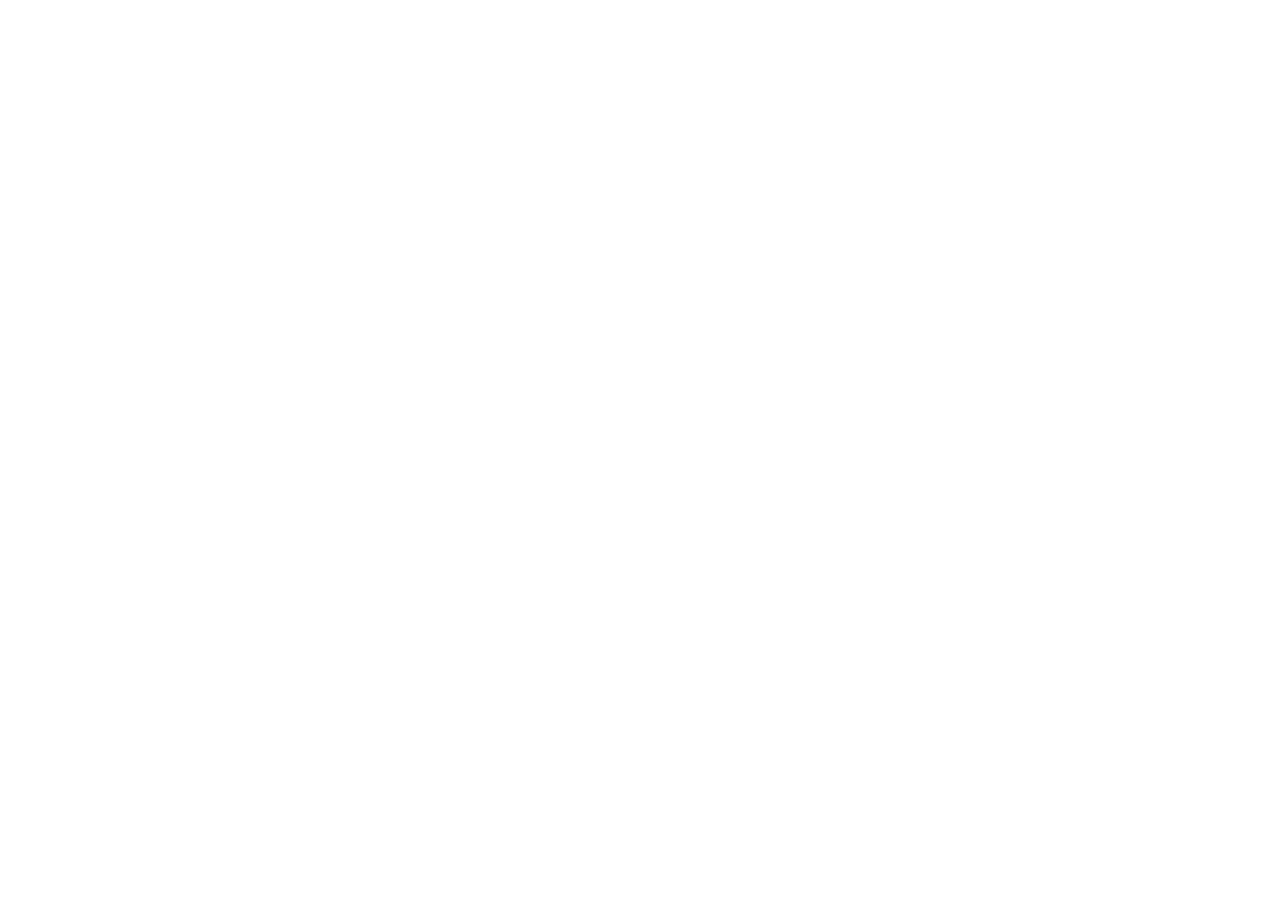
==== index.html @ 75b46d01 "First project package" ====
<html>
<head>
    <meta charset="utf-8">
    <meta http-equiv="X-UA-Compatible" content="IE=edge,chrome=1">
    <title>Drawing with Canvas</title>
    <meta name="viewport" content="width=device-width, initial-scale=1, maximum-scale=1">
    <link rel="stylesheet" type="text/css" href="css/style.css">
</head>
<body>
    <div class="wrapper">
        <canvas id="canvas"></canvas>
    </div>
    <script src="js/app.js"></script>
</body>
</html>
---- css/style.css ----
* {
    margin: 0;
    padding: 0;
    outline: none;
}
body {
    font-family: Verdana, Arial, serif;
    font-size: 12px;
}
.wrapper {
    max-width: 960px;
    min-width: 290px;
    width: 87.5%;
    margin: 0 auto;
}
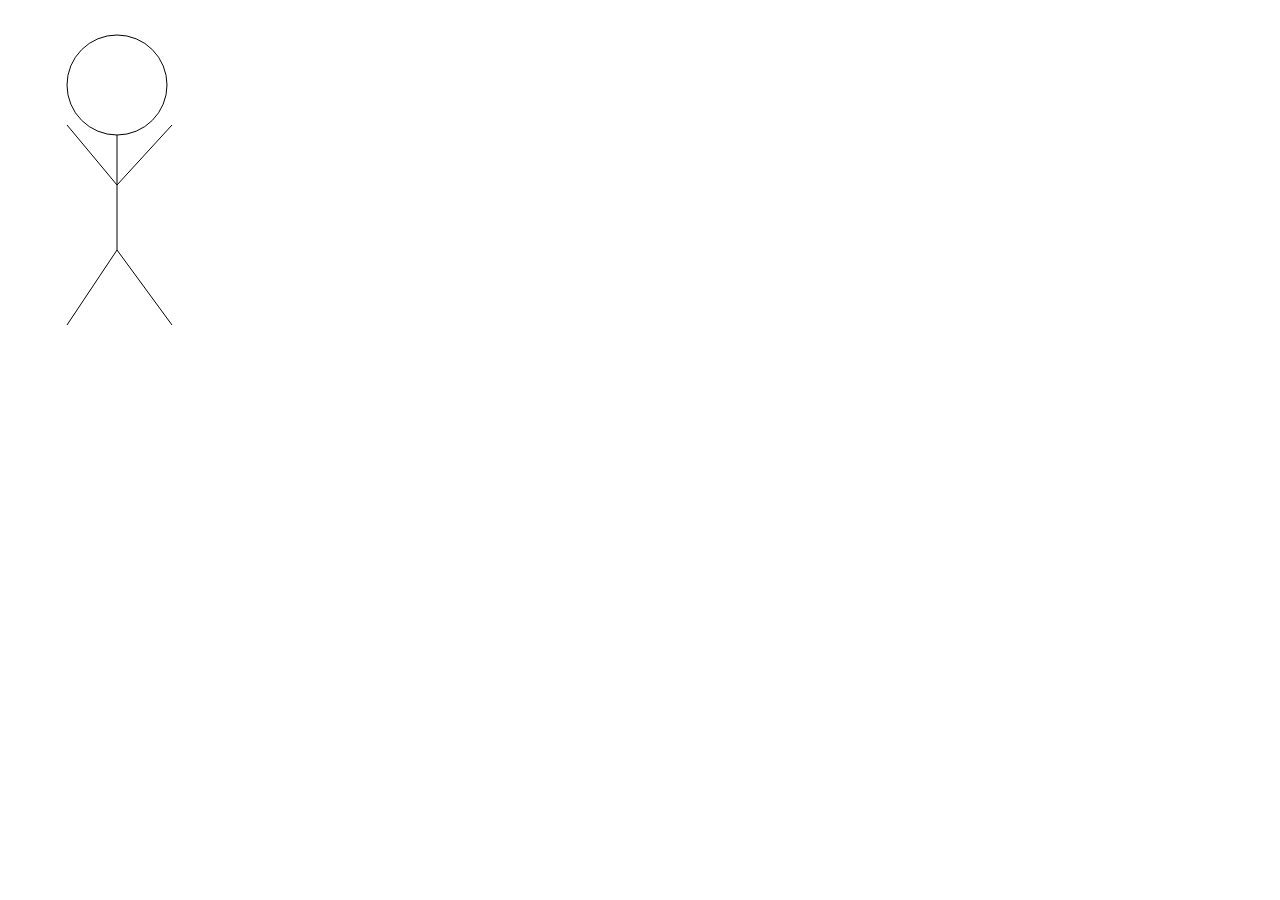
==== commit 0620ef67: "Finish animation" ====
--- a/index.html
+++ b/index.html
@@ -7,9 +7,7 @@
     <link rel="stylesheet" type="text/css" href="css/style.css">
 </head>
 <body>
-    <div class="wrapper">
-        <canvas id="canvas"></canvas>
-    </div>
+    <canvas id="canvas"></canvas>
     <script src="js/app.js"></script>
 </body>
 </html>--- a/css/style.css
+++ b/css/style.css
@@ -10,6 +10,206 @@
 .wrapper {
     max-width: 960px;
     min-width: 290px;
-    width: 87.5%;
+    width: 100%;
     margin: 0 auto;
+    overflow: hidden;
+}
+
+
+.crash {
+  animation: animationFrames linear 1s;
+  animation-iteration-count: 1;
+  transform-origin: 50% 50%;
+  -webkit-animation: animationFrames linear 1s;
+  -webkit-animation-iteration-count: 1;
+  -webkit-transform-origin: 50% 50%;
+  -moz-animation: animationFrames linear 1s;
+  -moz-animation-iteration-count: 1;
+  -moz-transform-origin: 50% 50%;
+  -o-animation: animationFrames linear 1s;
+  -o-animation-iteration-count: 1;
+  -o-transform-origin: 50% 50%;
+  -ms-animation: animationFrames linear 1s;
+  -ms-animation-iteration-count: 1;
+  -ms-transform-origin: 50% 50%;
+}
+
+@keyframes animationFrames{
+  0% {
+    transform:  translate(0px,0px)  ;
+  }
+  10% {
+    transform:  translate(-10px,0px)  ;
+  }
+  20% {
+    transform:  translate(10px,0px)  ;
+  }
+  30% {
+    transform:  translate(-10px,0px)  ;
+  }
+  40% {
+    transform:  translate(10px,0px)  ;
+  }
+  50% {
+    transform:  translate(-10px,0px)  ;
+  }
+  60% {
+    transform:  translate(10px,0px)  ;
+  }
+  70% {
+    transform:  translate(-10px,0px)  ;
+  }
+  80% {
+    transform:  translate(10px,0px)  ;
+  }
+  90% {
+    transform:  translate(-10px,0px)  ;
+  }
+  100% {
+    transform:  translate(0px,0px)  ;
+  }
+}
+
+@-moz-keyframes animationFrames{
+  0% {
+    -moz-transform:  translate(0px,0px)  ;
+  }
+  10% {
+    -moz-transform:  translate(-10px,0px)  ;
+  }
+  20% {
+    -moz-transform:  translate(10px,0px)  ;
+  }
+  30% {
+    -moz-transform:  translate(-10px,0px)  ;
+  }
+  40% {
+    -moz-transform:  translate(10px,0px)  ;
+  }
+  50% {
+    -moz-transform:  translate(-10px,0px)  ;
+  }
+  60% {
+    -moz-transform:  translate(10px,0px)  ;
+  }
+  70% {
+    -moz-transform:  translate(-10px,0px)  ;
+  }
+  80% {
+    -moz-transform:  translate(10px,0px)  ;
+  }
+  90% {
+    -moz-transform:  translate(-10px,0px)  ;
+  }
+  100% {
+    -moz-transform:  translate(0px,0px)  ;
+  }
+}
+
+@-webkit-keyframes animationFrames {
+  0% {
+    -webkit-transform:  translate(0px,0px)  ;
+  }
+  10% {
+    -webkit-transform:  translate(-10px,0px)  ;
+  }
+  20% {
+    -webkit-transform:  translate(10px,0px)  ;
+  }
+  30% {
+    -webkit-transform:  translate(-10px,0px)  ;
+  }
+  40% {
+    -webkit-transform:  translate(10px,0px)  ;
+  }
+  50% {
+    -webkit-transform:  translate(-10px,0px)  ;
+  }
+  60% {
+    -webkit-transform:  translate(10px,0px)  ;
+  }
+  70% {
+    -webkit-transform:  translate(-10px,0px)  ;
+  }
+  80% {
+    -webkit-transform:  translate(10px,0px)  ;
+  }
+  90% {
+    -webkit-transform:  translate(-10px,0px)  ;
+  }
+  100% {
+    -webkit-transform:  translate(0px,0px)  ;
+  }
+}
+
+@-o-keyframes animationFrames {
+  0% {
+    -o-transform:  translate(0px,0px)  ;
+  }
+  10% {
+    -o-transform:  translate(-10px,0px)  ;
+  }
+  20% {
+    -o-transform:  translate(10px,0px)  ;
+  }
+  30% {
+    -o-transform:  translate(-10px,0px)  ;
+  }
+  40% {
+    -o-transform:  translate(10px,0px)  ;
+  }
+  50% {
+    -o-transform:  translate(-10px,0px)  ;
+  }
+  60% {
+    -o-transform:  translate(10px,0px)  ;
+  }
+  70% {
+    -o-transform:  translate(-10px,0px)  ;
+  }
+  80% {
+    -o-transform:  translate(10px,0px)  ;
+  }
+  90% {
+    -o-transform:  translate(-10px,0px)  ;
+  }
+  100% {
+    -o-transform:  translate(0px,0px)  ;
+  }
+}
+
+@-ms-keyframes animationFrames {
+  0% {
+    -ms-transform:  translate(0px,0px)  ;
+  }
+  10% {
+    -ms-transform:  translate(-10px,0px)  ;
+  }
+  20% {
+    -ms-transform:  translate(10px,0px)  ;
+  }
+  30% {
+    -ms-transform:  translate(-10px,0px)  ;
+  }
+  40% {
+    -ms-transform:  translate(10px,0px)  ;
+  }
+  50% {
+    -ms-transform:  translate(-10px,0px)  ;
+  }
+  60% {
+    -ms-transform:  translate(10px,0px)  ;
+  }
+  70% {
+    -ms-transform:  translate(-10px,0px)  ;
+  }
+  80% {
+    -ms-transform:  translate(10px,0px)  ;
+  }
+  90% {
+    -ms-transform:  translate(-10px,0px)  ;
+  }
+  100% {
+    -ms-transform:  translate(0px,0px)  ;
+  }
 }